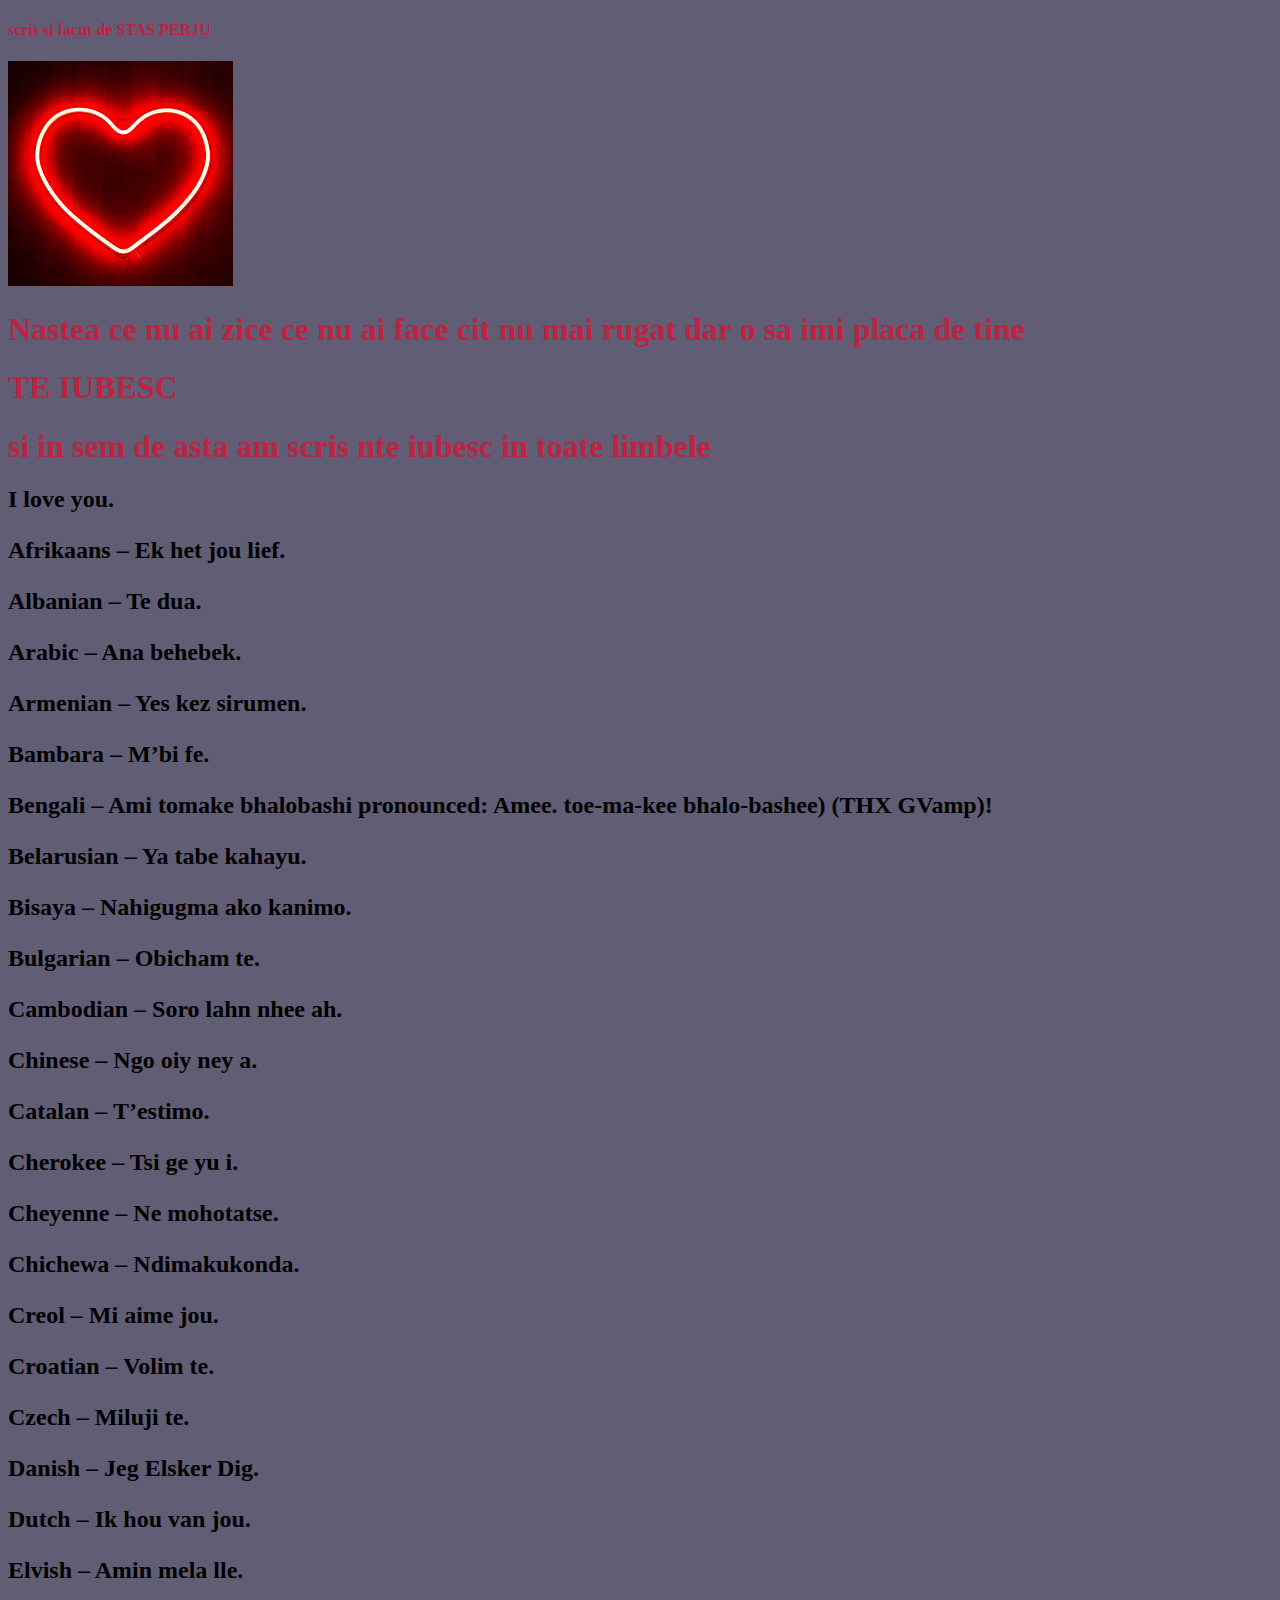
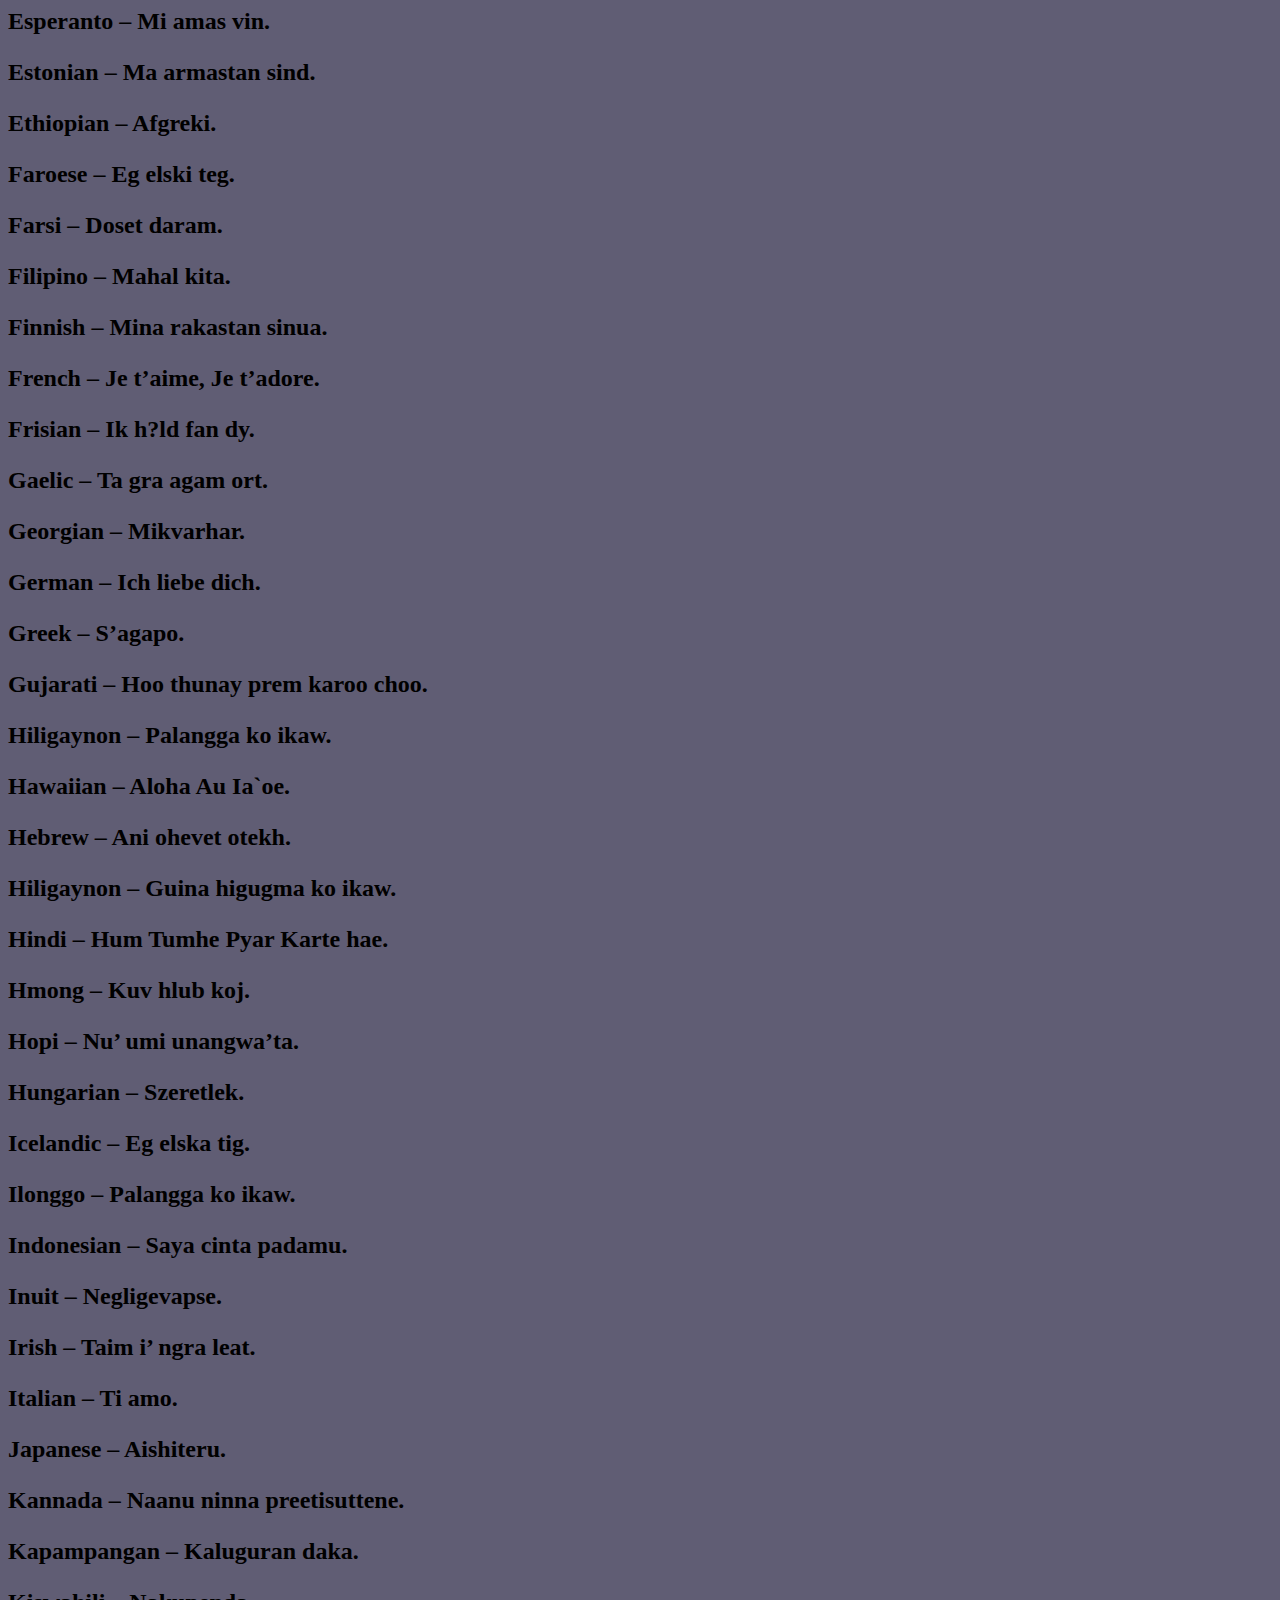
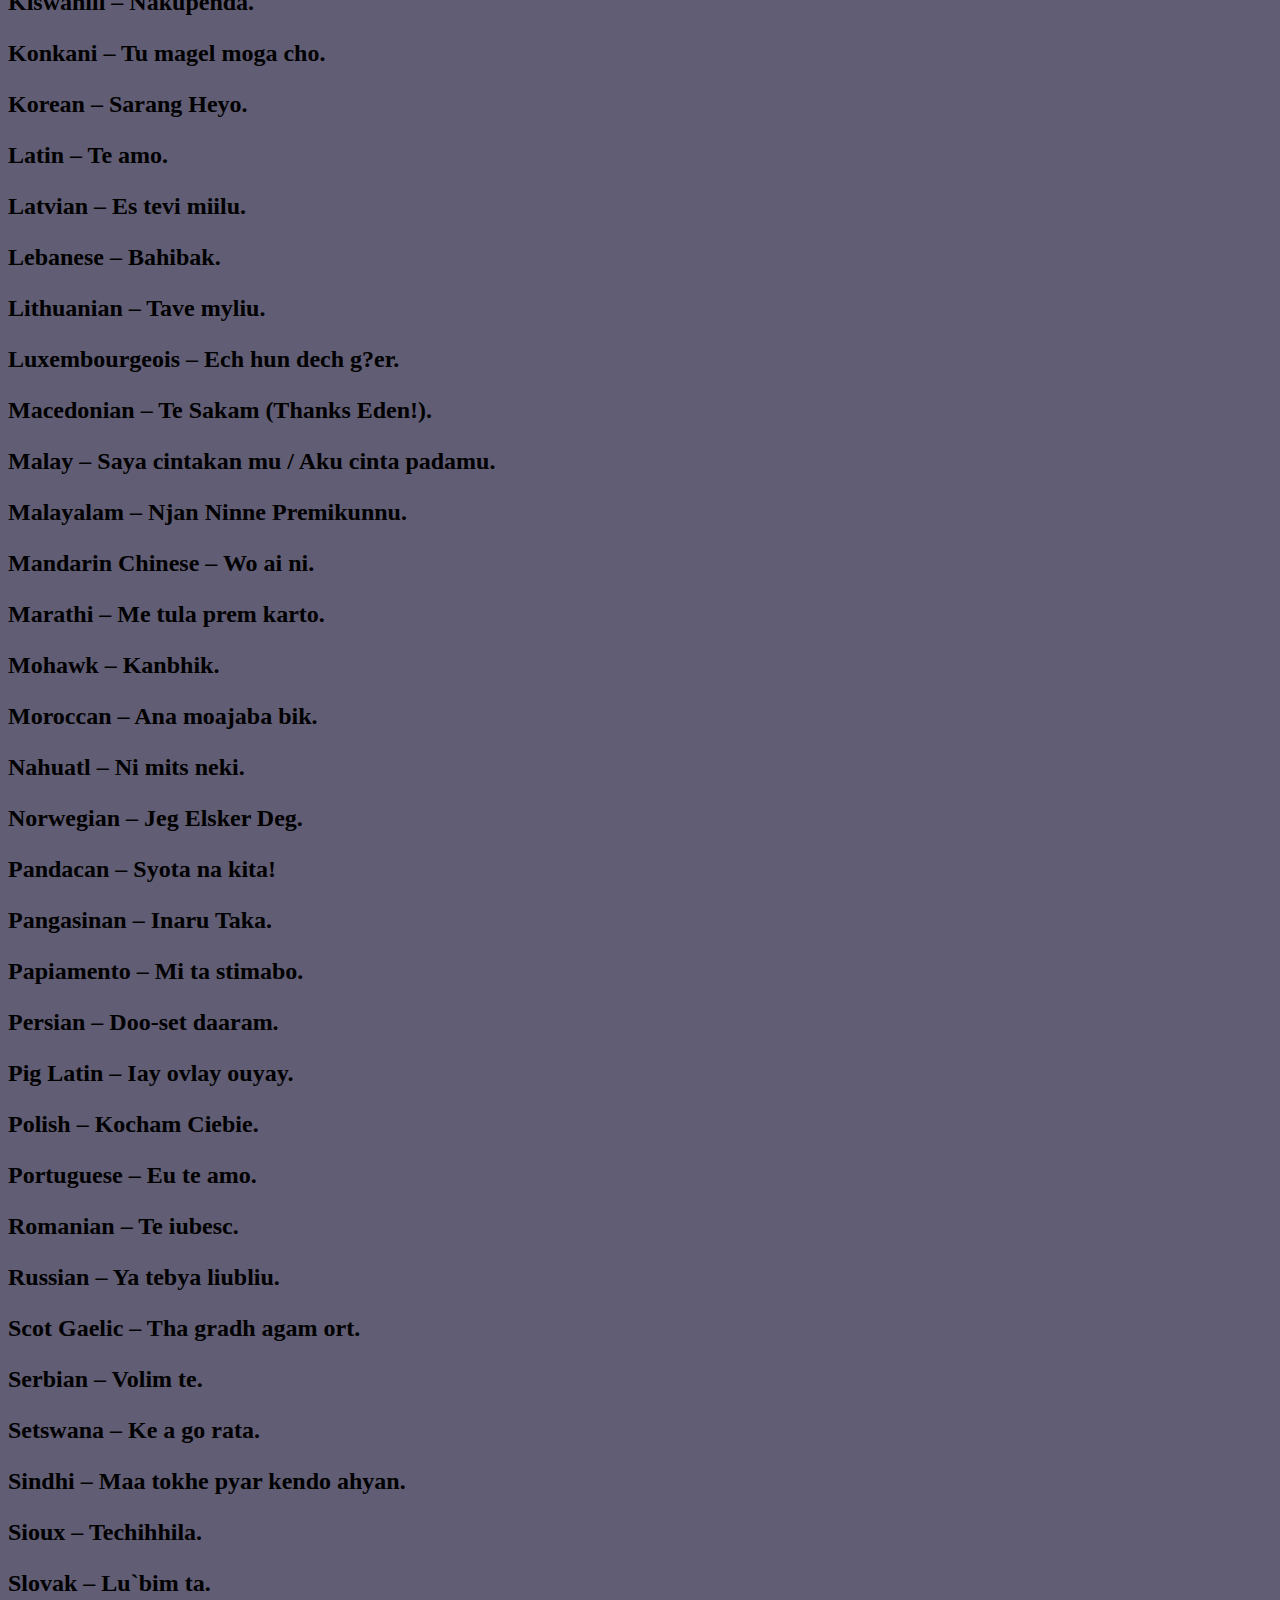
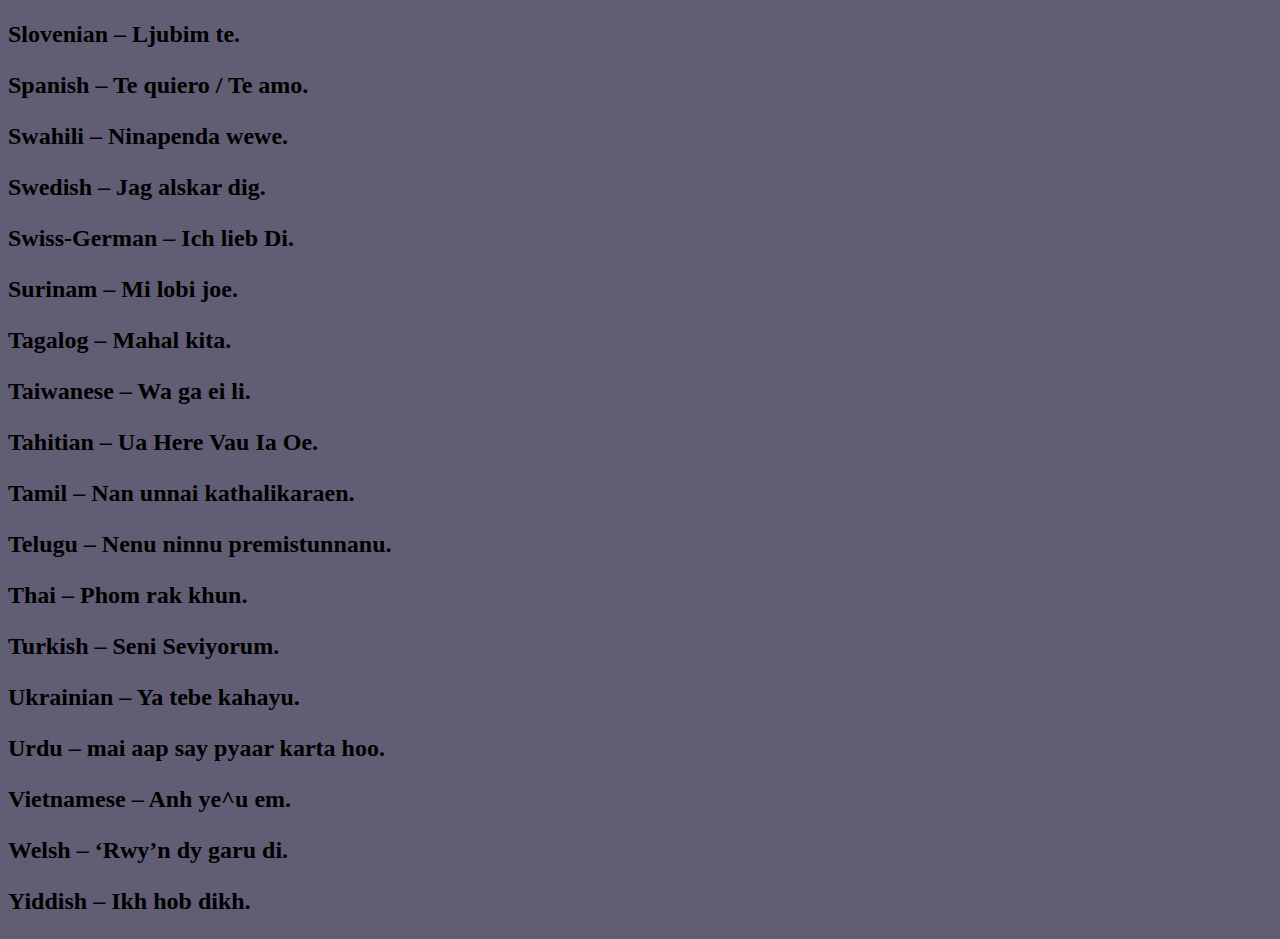
==== index.html @ 7386b78c "Add files via upload" ====
<!DOCTYPE html>
<html>
<head>
  <link rel="stylesheet" href="style.css">
  <meta charset="utf-8">
</head>
<body>
    
    <title>Nastea te iubesc</title>
 <div class="TEXT"><h4>scris si facut de STAS PERJU</h4>
<img src="images.jpg" >
<h1>Nastea ce nu ai zice ce nu ai face cit nu mai rugat dar o sa imi placa de tine </h1>
<h1>TE IUBESC</h1>
<h1>si in sem de asta am scris nte iubesc in toate limbele</h1> </div>
<h2> I love you.
    <p>  Afrikaans – Ek het jou lief.</p>
        <p>    Albanian – Te dua.</p>
            <p>     Arabic – Ana behebek.</p>
          <p>      Armenian – Yes kez sirumen.</p>
            <p>   Bambara – M’bi fe.</p>
                <p>     Bengali – Ami tomake bhalobashi pronounced: Amee. toe-ma-kee bhalo-bashee) (THX GVamp)!</p>
                    <p>     Belarusian – Ya tabe kahayu.</p>
                        <p>    Bisaya – Nahigugma ako kanimo.</p>
     <p>     Bulgarian – Obicham te.</p>
        <p>     Cambodian – Soro lahn nhee ah.</p>
      Chinese – Ngo oiy ney a.</p>
      Catalan – T’estimo.</p>
      <p>   Cherokee – Tsi ge yu i.</p>
    <p>  Cheyenne – Ne mohotatse.</p>
    <p>  Chichewa – Ndimakukonda.</p>
    <p>  Creol – Mi aime jou.</p>
    <p>  Croatian – Volim te.</p>
    <p>   Czech – Miluji te.</p>
    <p>   Danish – Jeg Elsker Dig.</p>
    <p>   Dutch – Ik hou van jou.</p>
    <p>   Elvish – Amin mela lle.</p>
    <p>  Esperanto – Mi amas vin.</p>
    <p>   Estonian – Ma armastan sind.</p>
    <p>   Ethiopian – Afgreki.</p>
    <p>   Faroese – Eg elski teg.</p>
    <p>   Farsi – Doset daram.</p>
    <p>  Filipino – Mahal kita.</p>
    Finnish – Mina rakastan sinua.</p>
  <p>   French – Je t’aime, Je t’adore.</p>
    <p> Frisian – Ik h?ld fan dy.</p>
    <p>  Gaelic – Ta gra agam ort.</p>
    <p>  Georgian – Mikvarhar.</p>
    <p>  German – Ich liebe dich.</p>
    <p>  Greek – S’agapo.</p>
    <p>   Gujarati – Hoo thunay prem karoo choo.</p>
    <p>   Hiligaynon – Palangga ko ikaw.</p>
    <p>   Hawaiian – Aloha Au Ia`oe.</p>
    <p>   Hebrew – Ani ohevet otekh.</p>
    <p>   Hiligaynon – Guina higugma ko ikaw.</p>
    <p>   Hindi – Hum Tumhe Pyar Karte hae.</p>
    <p>  Hmong – Kuv hlub koj.</p>
    <p>  Hopi – Nu’ umi unangwa’ta.</p>
    <p>  Hungarian – Szeretlek.</p>
    <p>   Icelandic – Eg elska tig.</p>
    <p>   Ilonggo – Palangga ko ikaw.</p>
    <p>   Indonesian – Saya cinta padamu.</p>
    <p>  Inuit – Negligevapse.</p>
    <p>    Irish – Taim i’ ngra leat.</p>
    <p>    Italian – Ti amo.</p>
    <p>   Japanese – Aishiteru.</p>
    <p>   Kannada – Naanu ninna preetisuttene.</p>
    <p>   Kapampangan – Kaluguran daka.</p>
    <p>   Kiswahili – Nakupenda.</p>
    <p>   Konkani – Tu magel moga cho.</p>
    <p>   Korean – Sarang Heyo.</p>
        <p>   Latin – Te amo.</p>
    <p>   Latvian – Es tevi miilu.</p>
    <p>   Lebanese – Bahibak.</p>
    <p>    Lithuanian – Tave myliu.</p>
        <p>   Luxembourgeois – Ech hun dech g?er.</p>
    <p>  Macedonian – Te Sakam (Thanks Eden!).</p>
    <p>  Malay – Saya cintakan mu / Aku cinta padamu.</p>
    <p>   Malayalam – Njan Ninne Premikunnu.</p>
    <p>   Mandarin Chinese – Wo ai ni.</p>
    <p>  Marathi – Me tula prem karto.</p>
    <p>  Mohawk – Kanbhik.</p>
    <p>   Moroccan – Ana moajaba bik.</p>
    <p>   Nahuatl – Ni mits neki.</p>
    <p>    Norwegian – Jeg Elsker Deg.</p>
    <p>    Pandacan – Syota na kita!</p>
    <p>   Pangasinan – Inaru Taka.</p>
    <p>   Papiamento – Mi ta stimabo.</p>
    <p>  Persian – Doo-set daaram.</p>
        <p>   Pig Latin – Iay ovlay ouyay.</p>
    <p>  Polish – Kocham Ciebie.</p>
    <p>  Portuguese – Eu te amo.</p>
    <p>   Romanian – Te iubesc.</p>
    <p>   Russian – Ya tebya liubliu.</p>
    <p>   Scot Gaelic – Tha gradh agam ort.</p>
    <p>   Serbian – Volim te.</p>
    <p>   Setswana – Ke a go rata.</p>
    <p>   Sindhi – Maa tokhe pyar kendo ahyan.</p>
    <p>  Sioux – Techihhila.</p>
    <p>  Slovak – Lu`bim ta.</p>
    <p> Slovenian – Ljubim te.</p>
    <p> Spanish – Te quiero / Te amo.</p>
    <p> Swahili – Ninapenda wewe.</p>
    <p> Swedish – Jag alskar dig.</p>
    <p> Swiss-German – Ich lieb Di.</p>
    <p> Surinam – Mi lobi joe.</p>
    <p>  Tagalog – Mahal kita.</p>
    <p> Taiwanese – Wa ga ei li.</p>
    <p> Tahitian – Ua Here Vau Ia Oe.</p>
    <p> Tamil – Nan unnai kathalikaraen.</p>
    <p> Telugu – Nenu ninnu premistunnanu. </p>   
    <p> Thai – Phom rak khun.</p>
    <p>     Turkish – Seni Seviyorum.</p>
    <p>   Ukrainian – Ya tebe kahayu.</p>
    <p>    Urdu – mai aap say pyaar karta hoo.</p>
    <p>    Vietnamese – Anh ye^u em.</p>
    <p>   Welsh – ‘Rwy’n dy garu di.</p>
    <p>    Yiddish – Ikh hob dikh.</p></h2>




    



</body>











</html>
---- style.css ----
body{
background-color: rgb(96, 93, 116);
font-family: consolas;


}
.TEXT{
color: rgb(190, 35, 66);



}
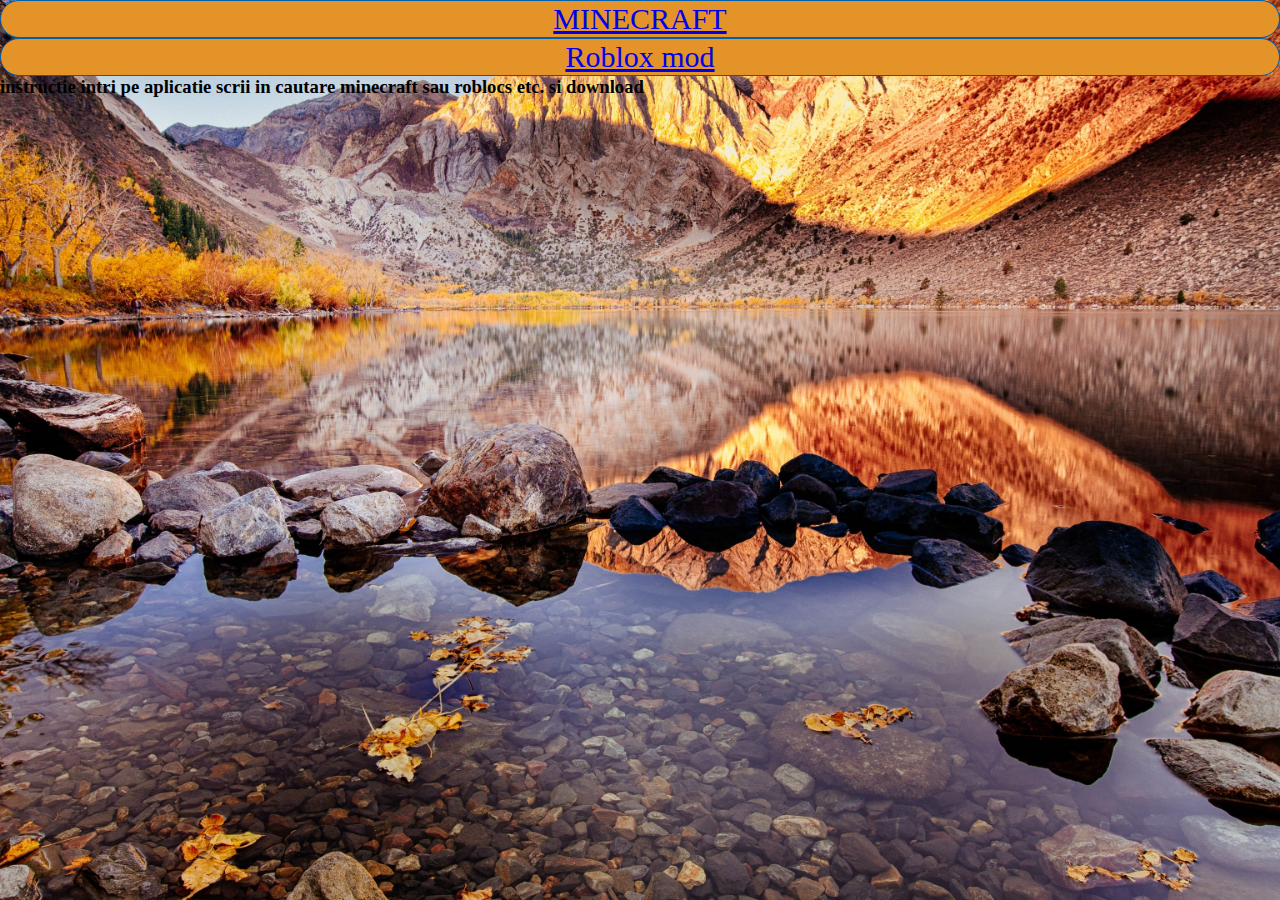
==== commit 288fa32b: "Add files via upload" ====
--- a/index.html
+++ b/index.html
@@ -1,129 +1,28 @@
 <!DOCTYPE html>
 <html>
 <head>
-  <link rel="stylesheet" href="style.css">
-  <meta charset="utf-8">
+<meta charset="UTF-8">
+<link rel="stylesheet" href="style.css">
+<title>APKMOD</title>
 </head>
-<body>
-    
-    <title>Nastea te iubesc</title>
- <div class="TEXT"><h4>scris si facut de STAS PERJU</h4>
-<img src="images.jpg" >
-<h1>Nastea ce nu ai zice ce nu ai face cit nu mai rugat dar o sa imi placa de tine </h1>
-<h1>TE IUBESC</h1>
-<h1>si in sem de asta am scris nte iubesc in toate limbele</h1> </div>
-<h2> I love you.
-    <p>  Afrikaans – Ek het jou lief.</p>
-        <p>    Albanian – Te dua.</p>
-            <p>     Arabic – Ana behebek.</p>
-          <p>      Armenian – Yes kez sirumen.</p>
-            <p>   Bambara – M’bi fe.</p>
-                <p>     Bengali – Ami tomake bhalobashi pronounced: Amee. toe-ma-kee bhalo-bashee) (THX GVamp)!</p>
-                    <p>     Belarusian – Ya tabe kahayu.</p>
-                        <p>    Bisaya – Nahigugma ako kanimo.</p>
-     <p>     Bulgarian – Obicham te.</p>
-        <p>     Cambodian – Soro lahn nhee ah.</p>
-      Chinese – Ngo oiy ney a.</p>
-      Catalan – T’estimo.</p>
-      <p>   Cherokee – Tsi ge yu i.</p>
-    <p>  Cheyenne – Ne mohotatse.</p>
-    <p>  Chichewa – Ndimakukonda.</p>
-    <p>  Creol – Mi aime jou.</p>
-    <p>  Croatian – Volim te.</p>
-    <p>   Czech – Miluji te.</p>
-    <p>   Danish – Jeg Elsker Dig.</p>
-    <p>   Dutch – Ik hou van jou.</p>
-    <p>   Elvish – Amin mela lle.</p>
-    <p>  Esperanto – Mi amas vin.</p>
-    <p>   Estonian – Ma armastan sind.</p>
-    <p>   Ethiopian – Afgreki.</p>
-    <p>   Faroese – Eg elski teg.</p>
-    <p>   Farsi – Doset daram.</p>
-    <p>  Filipino – Mahal kita.</p>
-    Finnish – Mina rakastan sinua.</p>
-  <p>   French – Je t’aime, Je t’adore.</p>
-    <p> Frisian – Ik h?ld fan dy.</p>
-    <p>  Gaelic – Ta gra agam ort.</p>
-    <p>  Georgian – Mikvarhar.</p>
-    <p>  German – Ich liebe dich.</p>
-    <p>  Greek – S’agapo.</p>
-    <p>   Gujarati – Hoo thunay prem karoo choo.</p>
-    <p>   Hiligaynon – Palangga ko ikaw.</p>
-    <p>   Hawaiian – Aloha Au Ia`oe.</p>
-    <p>   Hebrew – Ani ohevet otekh.</p>
-    <p>   Hiligaynon – Guina higugma ko ikaw.</p>
-    <p>   Hindi – Hum Tumhe Pyar Karte hae.</p>
-    <p>  Hmong – Kuv hlub koj.</p>
-    <p>  Hopi – Nu’ umi unangwa’ta.</p>
-    <p>  Hungarian – Szeretlek.</p>
-    <p>   Icelandic – Eg elska tig.</p>
-    <p>   Ilonggo – Palangga ko ikaw.</p>
-    <p>   Indonesian – Saya cinta padamu.</p>
-    <p>  Inuit – Negligevapse.</p>
-    <p>    Irish – Taim i’ ngra leat.</p>
-    <p>    Italian – Ti amo.</p>
-    <p>   Japanese – Aishiteru.</p>
-    <p>   Kannada – Naanu ninna preetisuttene.</p>
-    <p>   Kapampangan – Kaluguran daka.</p>
-    <p>   Kiswahili – Nakupenda.</p>
-    <p>   Konkani – Tu magel moga cho.</p>
-    <p>   Korean – Sarang Heyo.</p>
-        <p>   Latin – Te amo.</p>
-    <p>   Latvian – Es tevi miilu.</p>
-    <p>   Lebanese – Bahibak.</p>
-    <p>    Lithuanian – Tave myliu.</p>
-        <p>   Luxembourgeois – Ech hun dech g?er.</p>
-    <p>  Macedonian – Te Sakam (Thanks Eden!).</p>
-    <p>  Malay – Saya cintakan mu / Aku cinta padamu.</p>
-    <p>   Malayalam – Njan Ninne Premikunnu.</p>
-    <p>   Mandarin Chinese – Wo ai ni.</p>
-    <p>  Marathi – Me tula prem karto.</p>
-    <p>  Mohawk – Kanbhik.</p>
-    <p>   Moroccan – Ana moajaba bik.</p>
-    <p>   Nahuatl – Ni mits neki.</p>
-    <p>    Norwegian – Jeg Elsker Deg.</p>
-    <p>    Pandacan – Syota na kita!</p>
-    <p>   Pangasinan – Inaru Taka.</p>
-    <p>   Papiamento – Mi ta stimabo.</p>
-    <p>  Persian – Doo-set daaram.</p>
-        <p>   Pig Latin – Iay ovlay ouyay.</p>
-    <p>  Polish – Kocham Ciebie.</p>
-    <p>  Portuguese – Eu te amo.</p>
-    <p>   Romanian – Te iubesc.</p>
-    <p>   Russian – Ya tebya liubliu.</p>
-    <p>   Scot Gaelic – Tha gradh agam ort.</p>
-    <p>   Serbian – Volim te.</p>
-    <p>   Setswana – Ke a go rata.</p>
-    <p>   Sindhi – Maa tokhe pyar kendo ahyan.</p>
-    <p>  Sioux – Techihhila.</p>
-    <p>  Slovak – Lu`bim ta.</p>
-    <p> Slovenian – Ljubim te.</p>
-    <p> Spanish – Te quiero / Te amo.</p>
-    <p> Swahili – Ninapenda wewe.</p>
-    <p> Swedish – Jag alskar dig.</p>
-    <p> Swiss-German – Ich lieb Di.</p>
-    <p> Surinam – Mi lobi joe.</p>
-    <p>  Tagalog – Mahal kita.</p>
-    <p> Taiwanese – Wa ga ei li.</p>
-    <p> Tahitian – Ua Here Vau Ia Oe.</p>
-    <p> Tamil – Nan unnai kathalikaraen.</p>
-    <p> Telugu – Nenu ninnu premistunnanu. </p>   
-    <p> Thai – Phom rak khun.</p>
-    <p>     Turkish – Seni Seviyorum.</p>
-    <p>   Ukrainian – Ya tebe kahayu.</p>
-    <p>    Urdu – mai aap say pyaar karta hoo.</p>
-    <p>    Vietnamese – Anh ye^u em.</p>
-    <p>   Welsh – ‘Rwy’n dy garu di.</p>
-    <p>    Yiddish – Ikh hob dikh.</p></h2>
+<body><div class="box">
+<div>
 
 
 
 
-    
 
 
+</div>
+<div class="center" >
+<a href="index1.html">MINECRAFT</a>
 
-</body>
+</div>
+<div class="center" >
+    <a href="index3.html">Roblox mod</a>
+    
+    </div>
+    <h3>instructie intri pe aplicatie scrii in cautare minecraft sau roblocs etc. si download</h3>
 
 
 
@@ -135,4 +34,6 @@
 
 
 
+</div>
+</body>
 </html>--- a/style.css
+++ b/style.css
@@ -1,12 +1,38 @@
 body{
-background-color: rgb(96, 93, 116);
+background-color: rgb(69, 90, 109);
 font-family: consolas;
 
 
+
 }
-.TEXT{
-color: rgb(190, 35, 66);
+.center{
+    text-decoration:none;
+    background: #e49329;
+    font-size: 30px;
+    font-family: consolas;
+    padding: 1px 1px;
+    color: #0060af;
+    text-align: center;
+    border-radius: 100px;
+    border: 1px solid;
+    right: 100px;
+
+
+}
+*{
+    margin: 0;
+    border: 0;
+    padding: 0;
+}
+.box{
+background:url(fon.jpg);
+height: 100vh;
+background-repeat:no-repeat;
+background-position:center;
+background-size: cover;
+
+    
 
 
 
-}+}
